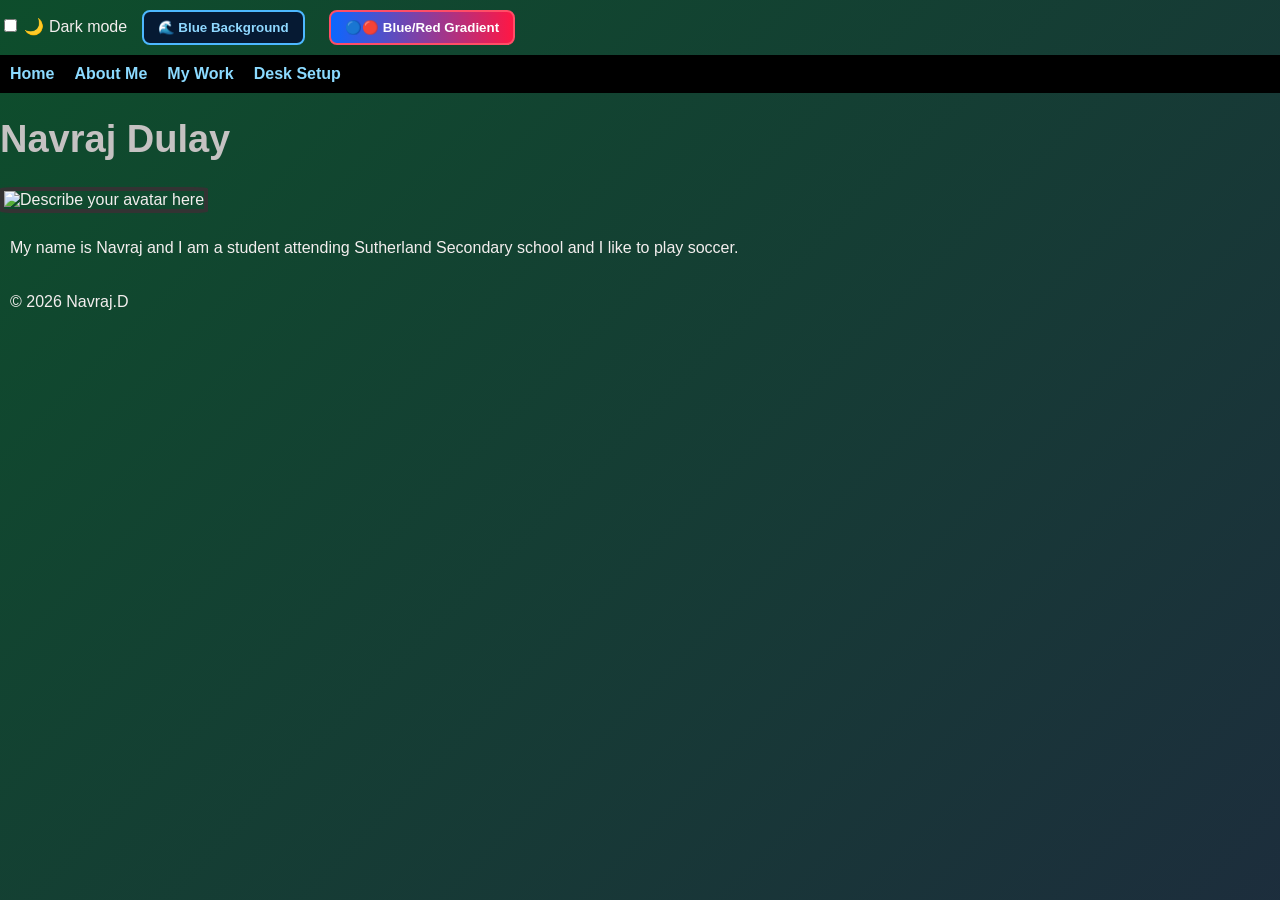
==== index.html @ 2efafa4b "First studio files upload" ====
<!DOCTYPE html>
<html lang="en">
<head>
  <meta charset="UTF-8">
  <title>Navraj</title>
  <link rel="stylesheet" href="css/style.css">
 <script src="js/script.js" defer></script>
</head>
<body>
  <input type="checkbox" id="dark-mode-toggle">
<label for="dark-mode-toggle">🌙 Dark mode</label>
<button id="background-toggle">🌊 Blue Background</button>
<button id="light-gradient-toggle">🔵🔴 Blue/Red Gradient</button>
<button id="dark-background-toggle">🌌 Dark Blue Background</button>
<header>
  <nav>
  <a href="index.html">Home</a>
  <a href="about.html">About Me</a>
  <a href="work.html">My Work</a>
  <a href="DeskSetup.html">Desk Setup</a>
  </nav>
</header>
  <h1>Navraj Dulay</h1>
  <img src="images/Navraj_avatar.png" alt="Describe your avatar here">
  <p>My name is Navraj and I am a student attending Sutherland Secondary school and I like to play soccer.
  </p>




<script>
/* =========================================
   CR7 SECRET GAME TABS
   Type CR7 anywhere to show/hide Chess.
   ========================================= */
(() => {
  const tabId = "cr7-chess-tab";
  const target = "chess.html";
  let typed = "";

  function ensureChessTab() {
    let tab = document.getElementById(tabId);
    if (tab) return tab;

    const nav = document.querySelector("header nav");
    if (!nav) return null;

    tab = document.createElement("a");
    tab.id = tabId;
    tab.href = target;
    tab.textContent = "♟ Chess";
    tab.style.display = "none";
    tab.dataset.cr7SecretTab = "true";
    nav.appendChild(tab);
    return tab;
  }

  function toggleChessTab() {
    const tab = ensureChessTab();
    if (!tab) return;
    tab.style.display = tab.style.display === "none" ? "" : "none";
  }

  document.addEventListener("keydown", (event) => {
    if (event.key.length !== 1) return;
    typed = (typed + event.key).slice(-3).toUpperCase();
    if (typed === "CR7") {
      toggleChessTab();
      typed = "";
    }
  });

  // Keep the tab visible while on the Chess page.
  if (location.pathname.toLowerCase().endsWith("/chess.html") ||
      location.pathname.toLowerCase().endsWith("chess.html")) {
    const tab = ensureChessTab();
    if (tab) tab.style.display = "";
  }
})();
</script>

</body>
  <footer>
    <p>&copy; 2026 Navraj.D </p>
  </footer>
</html>
---- css/style.css ----
/* =========================================
   MAIN PAGE
   ========================================= */

body {
  font-family: Arial, sans-serif;

  background:
    linear-gradient(
      135deg,
      rgba(0, 255, 120, 0.25),
      rgba(120, 0, 255, 0.25)
    ),
    #121212;

  background-size: 200% 200%;
  animation: movingBackground 10s ease infinite;

  background-attachment: fixed;

  color: #f3eeee;

  margin: 0;
  min-height: 100vh;

  overflow-x: hidden;
}


/* =========================================
   MOVING BACKGROUND
   ========================================= */

@keyframes movingBackground {

  0% {
    background-position: 0% 50%;
  }

  50% {
    background-position: 100% 50%;
  }

  100% {
    background-position: 0% 50%;
  }
}


/* =========================================
   BACKGROUND TOGGLE BUTTON
   ========================================= */

#background-toggle {
  padding: 8px 14px;

  margin: 10px;

  border: 2px solid #4db8ff;
  border-radius: 8px;

  background: #061a33;
  color: #8fd8ff;

  font-weight: bold;

  cursor: pointer;

  transition:
    background 0.3s ease,
    color 0.3s ease,
    transform 0.2s ease;
}

#background-toggle:hover {
  background: #0b3d66;
  color: white;

  transform: scale(1.05);
}


/* =========================================
   BLUE BACKGROUND
   ========================================= */

body.blue-background {
  background:
    linear-gradient(
      135deg,
      rgba(190, 235, 255, 0.65),
      rgba(0, 20, 90, 0.85)
    ),
    #061426;

  background-size: 200% 200%;

  animation:
    movingBackground
    10s
    ease
    infinite;

  background-attachment: fixed;
}




/* =========================================
   LIGHT BLUE / RED GRADIENT BUTTON
   ========================================= */

#light-gradient-toggle {
  padding: 8px 14px;
  margin: 10px;

  border: 2px solid #ff4d67;
  border-radius: 8px;

  background: linear-gradient(90deg, #0b67ff, #ff1744);
  color: white;

  font-weight: bold;
  cursor: pointer;

  transition:
    transform 0.2s ease,
    filter 0.3s ease;
}

#light-gradient-toggle:hover {
  transform: scale(1.05);
  filter: brightness(1.15);
}

/* Show the button only in light mode */
body.dark-mode #light-gradient-toggle {
  display: none;
}

/* =========================================
   BLUE / RED GRADIENT BACKGROUND
   ========================================= */

body.blue-red-background {
  background:
    linear-gradient(135deg, #0057ff, #00a8ff, #ff1744, #b000ff);

  background-size: 300% 300%;
  animation: movingBackground 10s ease infinite;
  background-attachment: fixed;
}

/* =========================================
   KEEP PAGE CONTENT ABOVE BACKGROUND
   ========================================= */

body > * {
  position: relative;
  z-index: 1;
}


/* =========================================
   HEADINGS
   ========================================= */

h1 {
  color: rgb(197, 194, 194);
  font-size: 38px;
}


/* =========================================
   NAVIGATION
   ========================================= */

nav {
  display: flex;
  gap: 20px;

  padding: 10px;

  background-color: #000000;
}

nav a {
  text-decoration: none;

  color: rgb(139, 218, 255);

  font-weight: bold;
}


/* =========================================
   IMAGES
   ========================================= */

img {
  max-width: 100%;

  border-radius: 7%;

  border: 4px solid #333333;
}


/* =========================================
   PARAGRAPHS
   ========================================= */

p {
  padding: 10px;

  line-height: 18px;
}


/* =========================================
   MAIN CONTENT
   ========================================= */

main {
  max-width: 700px;

  margin: 10px auto;

  padding: 20px;
}


/* =========================================
   DARK MODE
   ========================================= */

body.dark-mode {
  background: #000000;

  color: #32addd;
}

body.dark-mode h1 {
  color: #2290c4;
}


/* =========================================
   CLICK EFFECT CONTAINER
   ========================================= */

.ray-container {
  position: fixed;

  width: 1px;
  height: 1px;

  pointer-events: none;

  z-index: 99999;
}


/* =========================================
   CLICK RIPPLE
   ========================================= */

.click-ripple {
  position: absolute;

  left: 0;
  top: 0;

  width: 35px;
  height: 35px;

  margin-left: -17.5px;
  margin-top: -17.5px;

  border-radius: 50%;

  border: 3px solid #00ffff;

  box-shadow:
    0 0 8px #00ffff,
    0 0 18px #00ff88,
    0 0 35px #9900ff;

  opacity: 0;

  animation:
    rippleExpand
    1.2s
    ease-out
    forwards;
}


@keyframes rippleExpand {

  0% {
    opacity: 1;

    transform:
      scale(0.1);
  }

  25% {
    opacity: 1;
  }

  65% {
    opacity: 0.6;
  }

  100% {
    opacity: 0;

    transform:
      scale(8);
  }
}


/* =========================================
   CENTER LIGHT FLASH
   ========================================= */

.click-glow {
  position: absolute;

  left: 0;
  top: 0;

  width: 45px;
  height: 45px;

  margin-left: -22.5px;
  margin-top: -22.5px;

  border-radius: 50%;

  background:
    radial-gradient(
      circle,

      #ffffff 0%,
      #00ffff 15%,
      #00ff66 30%,
      #9900ff 55%,
      transparent 75%
    );

  filter: blur(3px);

  opacity: 0;

  animation:
    centerGlow
    0.8s
    ease-out
    forwards;
}


@keyframes centerGlow {

  0% {
    opacity: 1;

    transform:
      scale(0.2);
  }

  40% {
    opacity: 1;

    transform:
      scale(1);
  }

  100% {
    opacity: 0;

    transform:
      scale(2.5);
  }
}


/* =========================================
   FLOWING LIGHT RAYS
   ========================================= */

.flow-ray {
  position: absolute;

  left: 0;
  top: 0;

  width: var(--length);

  height: var(--width);

  border-radius: 999px;

  transform-origin: left center;

  filter:
    blur(1px)
    drop-shadow(0 0 5px currentColor)
    drop-shadow(0 0 12px currentColor);

  opacity: 0;

  animation:
    rayFlow
    1.8s
    cubic-bezier(.15,.7,.2,1)
    var(--delay)
    forwards;
}


/* =========================================
   RAY ANIMATION
   ========================================= */

@keyframes rayFlow {

  0% {
    opacity: 0;

    transform:
      rotate(var(--angle))
      translateX(0)
      scaleX(0);
  }

  10% {
    opacity: 1;

    transform:
      rotate(var(--angle))
      translateX(5px)
      scaleX(.25);
  }

  35% {
    opacity: 1;

    transform:
      rotate(calc(var(--angle) + 8deg))
      translateX(35px)
      scaleX(.65);
  }

  65% {
    opacity: .8;

    transform:
      rotate(calc(var(--angle) - 10deg))
      translateX(120px)
      scaleX(1);
  }

  100% {
    opacity: 0;

    transform:
      rotate(calc(var(--angle) + 18deg))
      translateX(280px)
      scaleX(1.4);
  }
}


/* =========================================
   GLOWING PARTICLES
   ========================================= */

.ray-particle {
  position: absolute;

  left: 0;
  top: 0;

  width: 5px;
  height: 5px;

  border-radius: 50%;

  background: white;

  box-shadow:
    0 0 6px #00ffcc,
    0 0 15px #00ffcc,
    0 0 30px #9900ff;

  animation:
    particleFlow
    1.5s
    ease-out
    forwards;
}


/* =========================================
   PARTICLE ANIMATION
   ========================================= */

@keyframes particleFlow {

  0% {
    opacity: 1;

    transform:
      translate(0, 0)
      scale(1.5);
  }

  40% {
    opacity: 1;
  }

  100% {
    opacity: 0;

    transform:
      translate(var(--x), var(--y))
      scale(0);
  }
}

/* =========================================
   DARK BACKGROUND TOGGLE BUTTON
   ========================================= */

#dark-background-toggle {
  display: none;

  padding: 8px 14px;
  margin: 10px;

  border: 2px solid #315b8c;
  border-radius: 8px;

  background: #071a2f;
  color: #8fc7ff;

  font-weight: bold;
  cursor: pointer;

  transition:
    background 0.3s ease,
    color 0.3s ease,
    transform 0.2s ease;
}

#dark-background-toggle:hover {
  background: #0d3155;
  color: white;
  transform: scale(1.05);
}

/* Hide the normal background button while dark mode is active */
body.dark-mode #background-toggle {
  display: none;
}

/* Show the dark background button only in dark mode */
body.dark-mode #dark-background-toggle {
  display: inline-block;
}

/* =========================================
   DARK BLUE BACKGROUND
   ========================================= */

body.dark-mode.dark-blue-background {
  background:
    linear-gradient(
      135deg,
      #061426,
      #0b2340,
      #071a30
    );

  background-size: 200% 200%;
  animation: movingBackground 10s ease infinite;
  background-attachment: fixed;
}


/* =========================================
   SECRET TETRIS TAB
   ========================================= */

.secret-tetris-tab {
  text-decoration: none;
  color: rgb(255, 255, 255);
  font-weight: bold;
  padding: 4px 10px;
  border: 2px solid #00ffff;
  border-radius: 6px;
  background: linear-gradient(90deg, #006eff, #b000ff);
  box-shadow:
    0 0 6px rgba(0, 255, 255, 0.7),
    0 0 12px rgba(176, 0, 255, 0.5);
  transition: transform 0.2s ease, filter 0.3s ease;
}

.secret-tetris-tab:hover {
  transform: scale(1.08);
  filter: brightness(1.2);
}
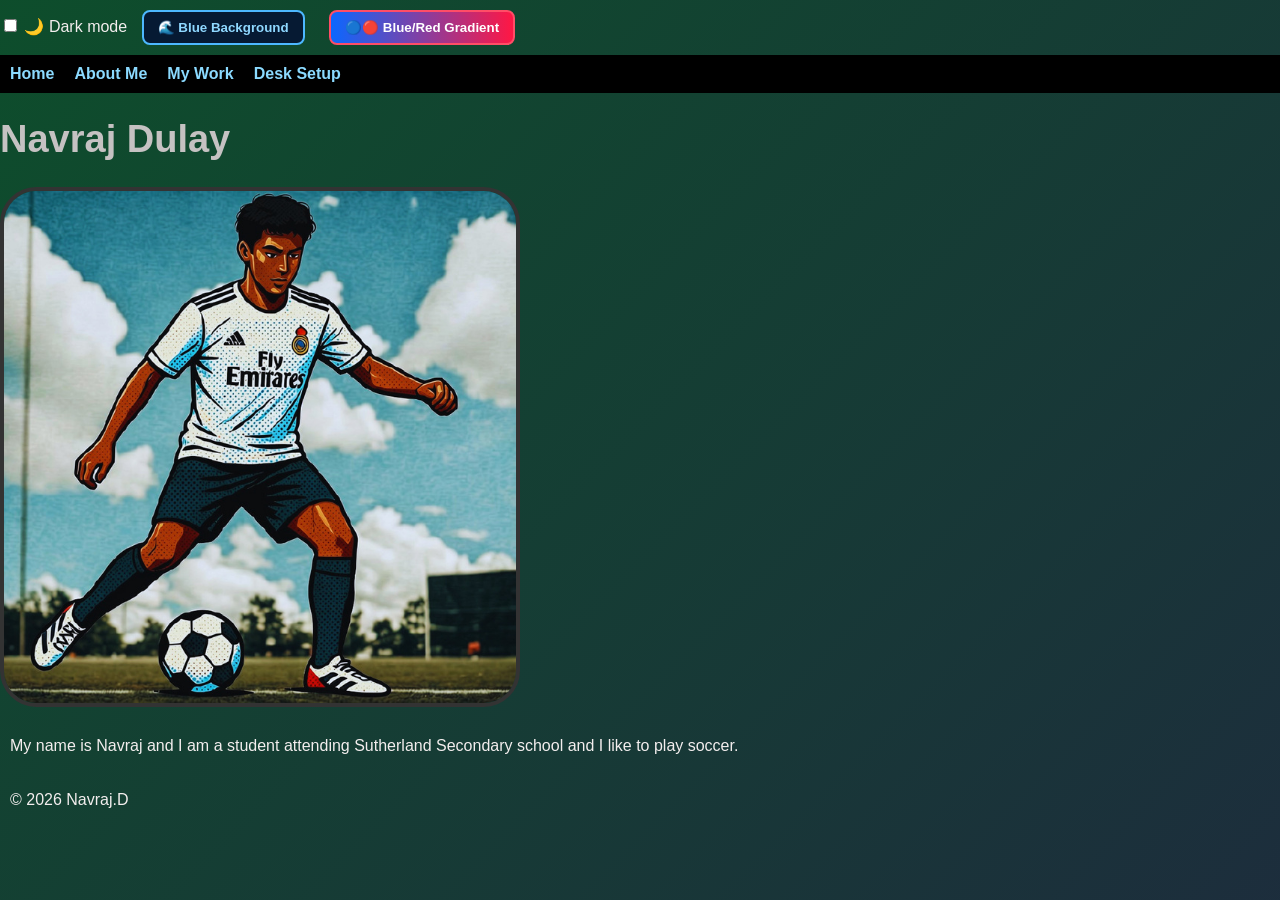
==== commit 52aa4be7: "Fix image path" ====
--- a/index.html
+++ b/index.html
@@ -21,7 +21,7 @@
   </nav>
 </header>
   <h1>Navraj Dulay</h1>
-  <img src="images/Navraj_avatar.png" alt="Describe your avatar here">
+  <img src="Navraj_avatar(1).png" alt="Describe your avatar here">
   <p>My name is Navraj and I am a student attending Sutherland Secondary school and I like to play soccer.
   </p>
 
